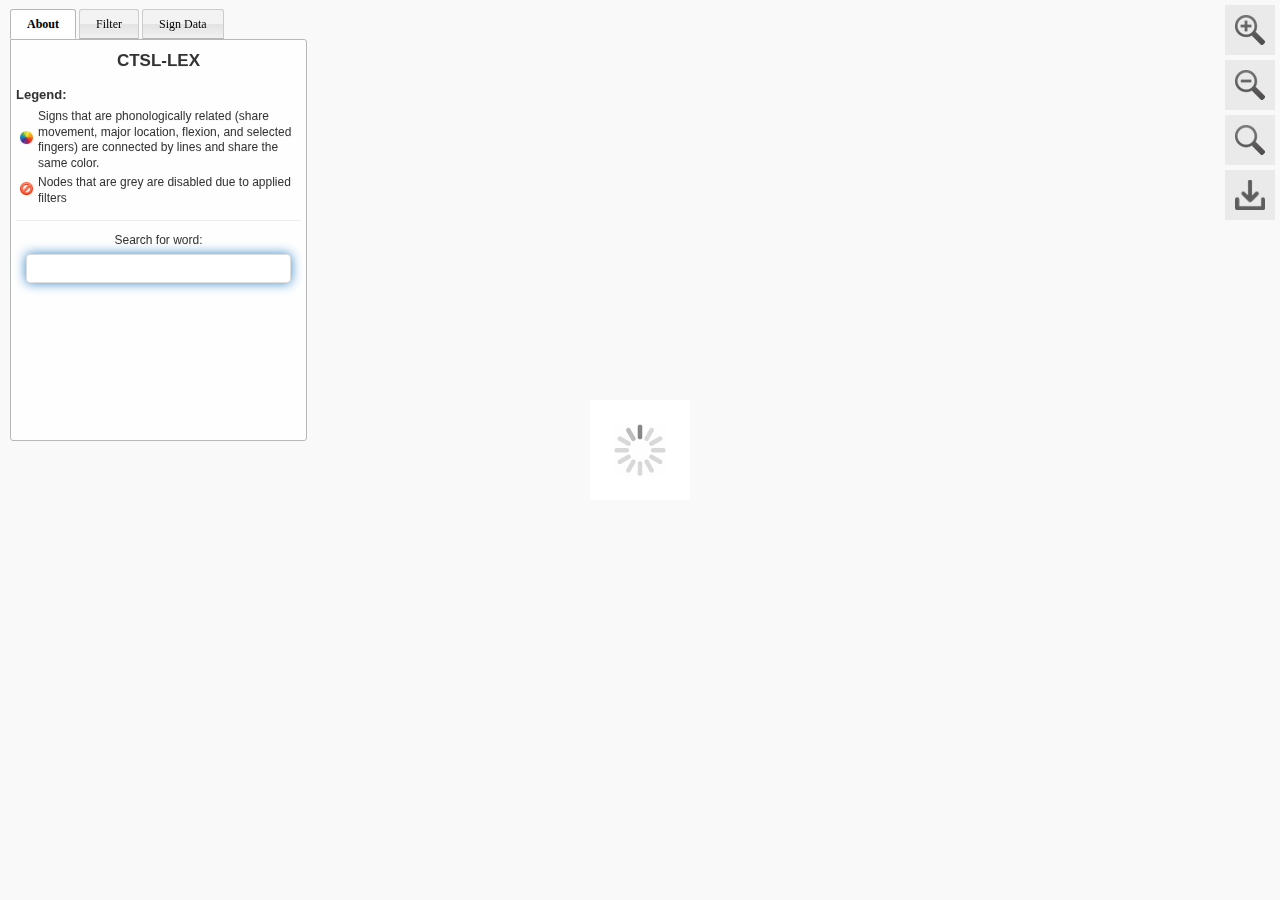
==== visualization/index.html @ b753e0d6 "restructured folder" ====
<!DOCTYPE html>
<html lang="en">
<head>
    <meta charset="UTF-8">
    <title>CTSL-LEX</title>
    <link rel="stylesheet" href="../css/style.css">
    <link rel="stylesheet" href="../css/jquery-mobile.min.css">
    <link rel="stylesheet" href="../css/jBox.css">

    <link href="../css/bootleg-buttons.css" rel="stylesheet" type="text/css" />
    <link href="../css/tabcontent.css" rel="stylesheet" type="text/css" />
    <script src="../js/lib/jquery.min.js"></script>
    <script>
        // used to bypass mobile security issue in Chrome
        $(document).bind('mobileinit',function(){
            $.mobile.changePage.defaults.changeHash = false;
            $.mobile.hashListeningEnabled = false;
            $.mobile.pushStateEnabled = false;
        });
    </script>
    <script src="../js/lib/jquery-mobile.min.js"></script>
    <script src="../js/lib/jquery-ui.min.js"></script>

    <script src="../js/lib/jBox.min.js"></script>
    <script src="../js/lib/sigma.min.js"></script>
    <script src="../js/lib/tabcontent.js" type="text/javascript"></script>
    <script src="../js/lib/plugins/sigma.parsers.json.min.js"></script>
    <script src="../js/lib/plugins/sigma.plugins.animate.min.js"></script>
    <script src="../js/filter_data.js" type="text/javascript"></script>
    <script src="../js/filter.js" type="text/javascript"></script>
</head>
<body>
    <img id='loading_gif' src='../css/images/loading_spinner.gif' />

    <!-- container used to run sigma and filtering -->
    <div id='sigma-container'>
    </div>

    <!-- main tabs holding about / filtering / word data -->
    <div class="main-container">
        <ul class="tabs">
            <li class='selected'><a href="#about-container">About</a></li>
            <li><a href="#filter-container">Filter</a></li>
            <li id='data-tab'><a href="#data-container">Sign Data</a></li>
        </ul>
        <div class="tabcontents">
            <div id="about-container">
                <h2>CTSL-LEX</h2>

                <h3>Legend:</h3>
                <table>
                    <tr>
                        <td><img src='../css/images/color_wheel.png' width='15px'></td>
                        <td>Signs that are phonologically related (share movement, major location, flexion, and selected fingers) are connected by lines and share the same color.</td>
                    </tr>
                    <tr>
                        <td><img src='../css/images/disable.png' width='15px'></td>
                        <td>Nodes that are grey are disabled due to applied filters</td>
                    </tr>
                </table>

                <div class="ui-widget" id='search-widget'>
                    <form onsubmit="$('#search-input').blur().focus();return false;" class="pure-form" style="border-top: 1px solid #eee;margin:10px 0 0 0;padding:10px;text-align:center">
                        <p>Search for word:</p>
                        <input id="search-input" autofocus type="text" name="q" style="width:100%;max-width:600px;outline:0">
                    </form>
                    <p id='no_results'>No Sign Matched Your Query</p>
                </div>
            </div>
            <div id='filter-container'>
                <p style='text-align: center;'><a id='about-filters' href='#'>About Filters</a> | <a href='#' onclick='removeFilters()'>Remove Filters</a></p>

                <p id='active_nodes_p'>Active Nodes: <span>100</span></p>
                <p id='active_filters_btn' class='active_filters' onclick='showActiveFilters();'><img class='active_filters' src='../css/images/arrow.png' id='active_filters_arrow' />Active Filters</p>
                <ul id='active_filters_list'>
                </ul>

                <div class='filter-box' data-role="collapsible" data-mini="true">
                    <h4>Frequency Properties</h4>
                    <ul data-role="listview">
                        <li>ASL Sign Frequency (M) <span class='constrain-btn continuous' data-jbox-title="ASL Sign Frequency (M)" onclick='confirm();'>Constrain</span></li>
                        <li>ASL Sign Frequency (Z) <span class='constrain-btn continuous' data-jbox-title="ASL Sign Frequency (Z)" onclick='confirm();'>Constrain</span></li>
                    </ul>
                </div>
                <div class='filter-box' data-role="collapsible" data-mini="true">
                    <h4>Phonological Properties</h4>
                    <ul data-role="listview">
                        <li>CTSL Selected Fingers <span class='constrain-btn categorical' data-jbox-title="CTSL Selected Fingers" onclick='confirm();'>Constrain</span></li>
                        <li>CTSL Flexion <span class='constrain-btn categorical' data-jbox-title="CTSL Flexion" onclick='confirm();'>Constrain</span></li>
                        <li>CTSL Path Movement <span class='constrain-btn categorical' data-jbox-title="CTSL Path Movement" onclick='confirm();'>Constrain</span></li>
                        <li>CTSL Major Location <span class='constrain-btn categorical' data-jbox-title="CTSL Major Location" onclick='confirm();'>Constrain</span></li>
                        <li>ASL Selected Fingers <span class='constrain-btn categorical' data-jbox-title="ASL Selected Fingers" onclick='confirm();'>Constrain</span></li>
                        <li>ASL Flexion <span class='constrain-btn categorical' data-jbox-title="ASL Flexion" onclick='confirm();'>Constrain</span></li>
                        <li>ASL Movement <span class='constrain-btn categorical' data-jbox-title="ASL Movement" onclick='confirm();'>Constrain</span></li>
                        <li>ASL Major Location <span class='constrain-btn categorical' data-jbox-title="ASL Major Location" onclick='confirm();'>Constrain</span></li>
                        <li>ASL Minor Location <span class='constrain-btn categorical' data-jbox-title="ASL Minor Location" onclick='confirm();'>Constrain</span></li>
                        <li>ASL Sign Type <span class='constrain-btn categorical' data-jbox-title="ASL Sign Type" onclick='confirm();'>Constrain</span></li>
                    </ul>
                </div>
                <div class='filter-box' data-role="collapsible" data-mini="true">
                    <h4>Iconicity Properties</h4>
                    <ul data-role="listview">
                        <li>CTSL Turkish Iconicity (M) <span class='constrain-btn continuous' data-jbox-title="CTSL Turkish Iconicity (M)" onclick='confirm();'>Constrain</span></li>
                        <li>CTSL Turkish Iconicity (Z) <span class='constrain-btn continuous' data-jbox-title="CTSL Turkish Iconicity (Z)" onclick='confirm();'>Constrain</span></li>
                        <li>CTSL American Iconicity (M) <span class='constrain-btn continuous' data-jbox-title="CTSL American Iconicity (M)" onclick='confirm();'>Constrain</span></li>
                        <li>CTSL American Iconicity (Z) <span class='constrain-btn continuous' data-jbox-title="CTSL American Iconicity (Z)" onclick='confirm();'>Constrain</span></li>
                        <li>ASL Iconicity (M) <span class='constrain-btn continuous' data-jbox-title="ASL Iconicity (M)" onclick='confirm();'>Constrain</span></li>
                        <li>ASL Iconicity (Z) <span class='constrain-btn continuous' data-jbox-title="ASL Iconicity (Z)" onclick='confirm();'>Constrain</span></li>
                    </ul>
                </div>
                <div class='filter-box' data-role="collapsible" data-mini="true">
                    <h4>Lexical Properties</h4>
                    <ul data-role="listview">
                        <li>ASL Lexical Class <span class='constrain-btn categorical' data-jbox-title="ASL Lexical Class" onclick='confirm();'>Constrain</span></li>
                        <li>ASL Compound <span class='constrain-btn boolean' data-jbox-title="ASL Compound" onclick='confirm();'>Constrain</span></li>
                        <li>ASL Initialized <span class='constrain-btn boolean' data-jbox-title="ASL Initialized" onclick='confirm();'>Constrain</span></li>
                        <li>ASL Fingerspelled Loan Sign <span class='constrain-btn boolean' data-jbox-title="ASL Fingerspelled Loan Sign" onclick='confirm();'>Constrain</span></li>
                    </ul>
                </div>
                <div class='filter-box' data-role="collapsible" data-mini="true">
                    <h4>Neighborhood Density</h4>
                    <ul data-role="listview">
                        <li>CTSL Parameter-Based Neighborhood Density <span class='constrain-btn continuous' data-jbox-title="CTSL Parameter Based Neighborhood Density" onclick='confirm();'>Constrain</span></li>
                        <li>ASL Parameter-Based Neighborhood Density <span class='constrain-btn continuous' data-jbox-title="ASL Parameter Based Neighborhood Density" onclick='confirm();'>Constrain</span></li>
                    </ul>
                </div>
            </div>
            <div id="data-container">
                <p>Click on a node to see data on it.</p>
                <p id="about-data" style='display: none;'><a href="#">About Sign Data</a></p>
            </div>
        </div>
    </div>

    <!-- container holding zoom buttons -->
    <div class='zoom-container'>
        <div class='zoom-btn zoom-in'>
            <img src='../css/images/zoom_in.png' />
        </div>
        <div class="zoom-btn zoom-out">
            <img src='../css/images/zoom_out.png' />
        </div>
        <div class="zoom-btn zoom-reset">
            <img src='../css/images/zoom_reset.png' />
        </div>
        <div class="zoom-btn download" id='download-popup'>
            <img src='../css/images/download2.png' />
        </div>
    </div>

    <!-- HTML for popup(s) used for constraints (used by jBox) -->
    <div style="display: none" id="jBox-slider-grab">
        <p>Minimum: <span id='slider-min'>-</span>&emsp;&emsp;&emsp;&emsp;&emsp;&emsp; Maximum: <span id='slider-max'>-</span></p>
       <input name="text-basic" id="constraint-A" placeholder="Lower Constraint" value="" type="text">
       <input name="text-basic" id="constraint-B" placeholder="Upper Constraint" value="" type="text">
    </div>

    <div style="display: none" id="jBox-toggle-grab">
        <div class="btn-group" data-toggle="buttons-checkbox">

        </div>
    </div>

    <div style="display: none" id="jBox-radio-grab">
        <form>
            <label id='true_radio'>
                <input type="radio" name="radio-choice-0" id="radio-choice-0a">
                True</label>
            <label id='false_radio' for="radio-choice-0b">False</label>
            <input type="radio" name="radio-choice-0" id="radio-choice-0b" class="custom">
        </form>
    </div>

    <div style="display: none" id="jBox-download-grab">
        <p>Please select the data you would like included in your download and the signs to be included (all signs or those remaining after filters). Download button below.</p>
        <p><span style='color: red'>Download works best on Google Chrome. Other browsers are not supported.</span></p>

        <p><span id='select-btn'>Select All</span> | <span id='unselect-btn'>Unselect All</span></p>

        <form id='checkbox_container'>

        </form>

        <br />

        <iframe name='formResponseEmpty' style='display: none;'></iframe>

        <form id='google_form' action="https://docs.google.com/forms/d/1D1hAmZYiR1XPq_cAodiFT-zvfvEBFUE3FzF9JgtVo6w/formResponse" method="post" target="formResponseEmpty">
            <div>
                <input placeholder='Name' dir="auto" id="entry_1648166315" name="entry.1648166315"title="" type="text" value="">
            </div>

            <div>
                <input placeholder='Affiliation' dir="auto" id="entry_1482297859" name="entry.1482297859" title="" type="text" value="">
            </div>

            <div>
                <input placeholder='E-mail Address' dir="auto" id="entry_333829021" name="entry.333829021" title="" type="text" value="">
            </div>

            <input style='display: none;' id="ss-submit" name="submit" type="submit" value="Submit">

            <label id='google_form_error' style='display: none; color: red;'>Please fully include the above information in order to download data.</label> 
        </form>

        <br />

        <a id='download_link' href='#' onclick="downloadFile()" class="ui-btn ui-corner-all">Download</a>

        <p style='display: none;'><a id='download_link2' download='CTSLLEX_data.csv' href='data:application/octet-stream,field1%2Cfield2%2Ctest3%0Afoo%2Cbar%2Cgoo%0A'>Download</a></p>
    </div>

    <!-- HTML for popup(s) used for constraints (used by jBox) -->
    <div style="display: none" id="jBox-about-grab">
       <p>The content on this website is available under a CC-By-NC license, meaning you can reuse and remix this content with attribution for non-commercial purposes. If you would like to cite it, please use the following: Caselli, N., Sevcikova, Z., Cohen-Goldberg, A., Emmorey, K.  (in prep). CTSL-Lex: A Lexical Database for CTSL.</p>

        <br />
        <p>This work is licensed under a <a rel="license" href="http://creativecommons.org/licenses/by-nc/4.0/">Creative Commons Attribution-NonCommercial 4.0 International License</a>.</p>

        <br />
        <p style='text-align: center'><a rel="license" href="http://creativecommons.org/licenses/by-nc/4.0/"><img alt="Creative Commons License" style="border-width:0" src="https://i.creativecommons.org/l/by-nc/4.0/88x31.png" /></a></p>
    </div>

    <div style="display: none" id="jBox-about-filter-grab">
       <p>You can apply different filters in CTSL-LEX to limit the results of the visualization web. By applying different constraints, certain nodes will be greyed out if they do not match the criteria. Filter can be applied based upon the following properties: </p>

       <h4>Frequency Properties</h4>
       <table class='about-filter-table'>
            <tr>
                <td>ASL Sign Frequency (M)</td>
                <td>Mean subjective frequency rating for all participants (1 = very infrequent, 7 = very frequent)</td>
            </tr>
            <tr>
                <td>Sign Frequency (Z)</td>
                <td>Standardized subjective frequency rating (z) (as rated by both native and non-native signers)</td>
            </tr>
        </table>

       <h4>Phonological Properties</h4>
       <table class='about-filter-table'>
            <tr>
                <td>Sign Type</td>
                <td>Symmetry of the hands according to Battison's sign types</td>
            </tr>
            <tr>
                <td>Selected Fingers</td>
                <td>Fingers that are moving or foregrounded in the first morpheme of the sign; Thumb is ignored unless it is the only selected finger in the sign</td>
            </tr>
            <tr>
                <td>Flexion</td>
                <td>Aperture of the selected fingers of the dominant hand at sign onset</td>
            </tr>
            <tr>
                <td>Major Location</td>
                <td>General location of the dominant hand at sign onset</td>
            </tr>
            <tr>
                <td>Minor Location</td>
                <td>Specific location of the dominant hand at sign onset</td>
            </tr>
            <tr>
                <td>Movement</td>
                <td>Path movement of the first morpheme in the sign</td>
            </tr>
        </table>

       <h4>Iconicity Properties</h4>
       <table class='about-filter-table'>
            <tr>
                <td>CTSL American Iconicity (M)</td>
                <td>Mean iconicity rating of CTSL sign (as rated by American hearing non-signers)</td>
            </tr>
            <tr>
                <td>CTSL American Iconicity (Z)</td>
                <td>Standardized iconicity rating (z) of CTSL sign (as rated by American hearing non-signers)</td>
            </tr>
            <tr>
                <td>CTSL Turkish Iconicity (M)</td>
                <td>Mean iconicity rating of CTSL sign (as rated by Turkish hearing non-signers)</td>
            </tr>
            <tr>
                <td>CTSL Turkish Iconicity (Z)</td>
                <td>Standardized iconicity rating (z) of CTSL sign (as rated by Turkish hearing non-signers)</td>
            </tr>
            <tr>
                <td>ASL Iconicity (M)</td>
                <td>Mean iconicity rating of ASL sign (as rated by American hearing non-signers)</td>
            </tr>
            <tr>
                <td>ASL Iconicity (Z)</td>
                <td>Standardized iconicity rating (z) of ASL sign (as rated by American hearing non-signers)</td>
            </tr>
        </table>

       <h4>Lexical Properties</h4>
       <table class='about-filter-table'>
            <tr>
                <td>Lexical Class</td>
                <td>The sign's lexical class (Adjective, Adverb, Name, Noun, Number, Verb, and Minor: Preposition, Pronoun, Conjunction)</td>
            </tr>
            <tr>
                <td>Compound</td>
                <td>"1" indicates that the sign is a compound. Compounds are signs that include more than one free morpheme, and morpheme boundaries are often indicated by a change in selected fingers or major location.</td>
            </tr>
            <tr>
                <td>Initialized</td>
                <td>"1" indicates that the handshape of the sign is the first letter of the English translation</td>
            </tr>
            <tr>
                <td>Fingerspelled Loan Sign</td>
                <td>"1" indicates that the sign includes more than one letter of the manual alphabet</td>
            </tr>
        </table>

       <h4>Neighborhood Properties</h4>
       <table class='about-filter-table'>
            <tr>
                <td>CTSL Parameter-Based Neighborhood Density</td>
                <td>Number of CTSL signs in CTSL-LEX that share all four of four phonological properties (movement, flexion, selected fingers, major location) with the sign</td>
            </tr>
            <tr>
                <td>ASL Parameter-Based Neighborhood Density</td>
                <td>Number of ASL signs in ASL-LEX that share all four of four phonological properties (movement, flexion, selected fingers, major location) with the sign</td>
            </tr>
        </table>
    </div>

    <div style="display: none" id="jBox-about-data-grab">
        <br />
        <table class='about-filter-table'>
            <tr>
                <td>EntryID</td>
                <td>An English word that uniquely identifies each entry in the data set</td>
            </tr>
            <tr>
                <td>LemmaID</td>
                <td>An English word that uniquely identifies each lemma collapsing across phonological and inflectional variants</td>
            </tr>
        </table>

        <h4>Sign Frequency</h4>
        <table class='about-filter-table'>
            <tr>
                <td>Sign Frequency (M)</td>
                <td>Mean subjective frequency rating for all participants (1 = very infrequent, 7 = very frequent)</td>
            </tr>
            <tr>
                <td>Sign Frequency (SD)</td>
                <td>Subjective frequency rating standard deviation (as rated by both native and non-native signers)</td>
            </tr>
            <tr>
                <td>Sign Frequency (Z)</td>
                <td>Standardized subjective frequency rating (z) (as rated by both native and non-native signers)</td>
            </tr>
            <tr>
                <td>Sign Frequency (N)</td>
                <td>Number of participants on which average frequency rating is based  (both native and non-native signers)</td>
            </tr>
            <tr>
                <td>Sign Frequency (M, Native)</td>
                <td>Mean subjective frequency rating (as rated by native ASL signers only)</td>
            </tr>
            <tr>
                <td>Sign Frequency (SD, Native)</td>
                <td>Subjective frequency rating standard deviation (as rated by native ASL signers only)</td>
            </tr>
            <tr>
                <td>Sign Frequency (Z, Native)</td>
                <td>Standardized subjective frequency rating (z) (as rated by native ASL signers only)</td>
            </tr>
            <tr>
                <td>Sign Frequency (N, Native)</td>
                <td>Number of participants on which average frequency rating is based (native ASL signers only)</td>
            </tr>
        </table>

        <h4>Iconicity</h4>
        <table class='about-filter-table'>
            <tr>
                <td>Iconicity (M)</td>
                <td>Mean iconicity rating (1 = not iconic at all; 7 = very iconic)</td>
            </tr>
            <tr>
                <td>Iconicity (SD)</td>
                <td>Iconicity rating standard deviation  (as rated by hearing non-signers)</td>
            </tr>
            <tr>
                <td>Iconicity (Z)</td>
                <td>Standardized iconicity rating (z)  (as rated by hearing non-signers)</td>
            </tr>
            <tr>
                <td>Iconicity (N)</td>
                <td>Number of participants on which mean iconicity rating is based (hearing non-signers)</td>
            </tr>
        </table>

        <h4>Lexical Properties</h4>
        <table class='about-filter-table'>
            <tr>
                <td>Lexical Class</td>
                <td>The sign's lexical class (Adjective, Adverb, Name, Noun, Number, Verb, and Minor: Preposition, Pronoun, Conjunction)</td>
            </tr>
            <tr>
                <td>Compound</td>
                <td>"1" indicates that the sign is a compound. Compounds are signs that include more than one free morpheme, and morpheme boundaries are often indicated by a change in selected fingers or major location. </td>
            </tr>
            <tr>
                <td>Initialized</td>
                <td>"1" indicates that the handshape of the sign is the first letter of the English translation</td>
            </tr>
            <tr>
                <td>Fingerspelled Loan Sign</td>
                <td>"1" indicates that the sign includes more than one letter of the manual alphabet</td>
            </tr>
        </table>

        <h4>Phonological Properties</h4>
        <table class='about-filter-table'>
            <tr>
                <td>Sign Type</td>
                <td>Symmetry of the hands according to Battison's sign types</td>
            </tr>
            <tr>
                <td>Selected Fingers</td>
                <td>Fingers that are moving or foregrounded in the first morpheme of the sign; Thumb is ignored unless it is the only selected finger in the sign</td>
            </tr>
            <tr>
                <td>Flexion</td>
                <td>Aperture of the selected fingers of the dominant hand at sign onset</td>
            </tr>
            <tr>
                <td>Major Location</td>
                <td>General location of the dominant hand at sign onset</td>
            </tr>
            <tr>
                <td>Minor Location</td>
                <td>Specific location of the dominant hand at sign onset</td>
            </tr>
            <tr>
                <td>Movement</td>
                <td>Path movement of the first morpheme in the sign</td>
            </tr>
        </table>

        <h4>Sub-Lexical Frequency Properties</h4>
        <table class='about-filter-table'>
            <tr>
                <td>Sign Type Frequency</td>
                <td>The count of other signs in which the sign type occurs</td>
            </tr>
            <tr>
                <td>Major Location Frequency</td>
                <td>The count of other signs in which the major location occurs</td>
            </tr>
            <tr>
                <td>Selected Finger Frequency</td>
                <td>The count of other signs in which the selected fingers occurs</td>
            </tr>
            <tr>
                <td>Flexion Frequency</td>
                <td>The count of other signs in which the flexion occurs</td>
            </tr>
            <tr>
                <td>Movement Frequency</td>
                <td>The count of other signs in which the movement occurs</td>
            </tr>
            <tr>
                <td>Handshape Frequency</td>
                <td>The count of other signs in which the combination of flexion and selected fingers occurs</td>
            </tr>
        </table>

        <h4>Neighborhood Properties</h4>
        <table class='about-filter-table'>
            <tr>
                <td>Minimal Neighborhood Density</td>
                <td>Number of signs that share one or more of five coded phonological properties (movement, flexion, selected fingers, major location, and sign type) with the sign</td>
            </tr>
            <tr>
                <td>Parameter-Based Neighborhood Density</td>
                <td>Number of signs that share all four of four phonological properties (movement, flexion, selected fingers, major location) with the sign</td>
            </tr>
            <tr>
                <td>Maximal Neighborhood Density</td>
                <td>Number of signs that share four or more of five coded phonological properties (movement, flexion, selected fingers, major location, and sign type)  with the sign</td>
            </tr>
        </table>

        <h4>Alternative English Translations</h4>
        <table class='about-filter-table'>
            <tr>
                <td>Alternative Glosses</td>
                <td>A list of alternative glosses provided by native and non-native signers, and the percent agreement with the gloss among both native and non-native signers </td>
            </tr>
            <tr>
                <td>Percent Unknown</td>
                <td>Percentage of participants who did not know the sign (out of both native and non-native signers)</td>
            </tr>
            <tr>
                <td>Percent Unknown (Native)</td>
                <td>Percentage of participants who did not know the sign (out of native ASL signers only)</td>
            </tr>
            <tr>
                <td>Gloss Confirmation</td>
                <td>"1" indicates that English translations of ASL sign are available - see Alternative Glosses Appendix for items marked as "1"</td>
            </tr>
            <tr>
                <td>Percent Gloss Agreement</td>
                <td>Percent agreement with the dominant gloss among both native and non-native signers</td>
            </tr>
            <tr>
                <td>Percent Gloss Agreement (Native)</td>
                <td>Percent agreement with the dominant gloss among native ASL signers only</td>
            </tr>
        </table>

        <h4>Video Information</h4>
        <table class='about-filter-table'>
            <tr>
                <td>Sign Onset (ms)</td>
                <td>The sign onset (milliseconds)</td>
            </tr>
            <tr>
                <td>Sign Offset (ms)</td>
                <td>The sign offset (milliseconds)</td>
            </tr>
            <tr>
                <td>Sign Length (ms)</td>
                <td>Duration of sign (milliseconds)</td>
            </tr>
            <tr>
                <td>Clip Length (ms)</td>
                <td>Duration of clip (milliseconds)</td>
            </tr>
        </table>
    </div>

    <!-- Google Analytics Script -->
    <script>
      (function(i,s,o,g,r,a,m){i['GoogleAnalyticsObject']=r;i[r]=i[r]||function(){
      (i[r].q=i[r].q||[]).push(arguments)},i[r].l=1*new Date();a=s.createElement(o),
      m=s.getElementsByTagName(o)[0];a.async=1;a.src=g;m.parentNode.insertBefore(a,m)
      })(window,document,'script','http://www.google-analytics.com/analytics.js','ga');

      ga('create', 'UA-54747354-2', 'auto');
      ga('send', 'pageview');

    </script>
</body>
</html>
---- css/style.css ----
.main-container {
    position: absolute;
    top: 10px;
    left: 10px;
    height: 400px;
    font-family: sans-serif;
}

#loading_gif {
    width: 100px;
    display: block;
    margin-left: auto;
    margin-right: auto;
    position: absolute;
    left: 50%;
    top: 50%;
    transform: translate(-50%, -50%);
}

div.tabcontents {
    width: 295px;
    height: 400px;
    padding: 0;
}

#about-container {
    height: 390px;
    overflow: auto;
    padding: 5px;
    font-size: 12px;
}

#about-container h2 {
    font-size: 17px;
    margin: 5px 0 2px 0;
    text-align: center;
}

#about-container h3 {
    font-size: 13px;
    margin: 15px 0 2px 0;
}

#about-container p {
    margin: 2px 0 0 0;
    text-align: center;
}

#about-container a {
    font-weight: 100;
}

#about-container td {
    border: 0;
}

.ui-autocomplete {
    position: absolute;
    list-style: none;
    padding: 10px 0 0 0;
    width: 248px;
    height: 110px;
    overflow: auto;
    font-size: 12px;
}

li.ui-menu-item:hover {
    color: #3F83C7;
    cursor: pointer;
}

#no_results {
    color: red;
    display: none;
}

#filter-container {
    width: 100%;
    height: 400px;
    margin-left: 10px;
    font-size: 12px;
    overflow: auto;
}

#data-container {
    height: 390px;
    overflow: auto;
    padding: 5px;
    font-size: 12px;
}

#data-container p {
    margin: 2px 0 0 0;
}

#about-data {
    padding-top: 5px;
    padding-bottom: 10px;
    text-align: center;
}

.filter-box {
    width: 93%;
}

.jBox-content {
    padding: 0;
}

#jBox-slider-grab {
    margin-top: -45px;
    margin-bottom: -45px;
    padding: 0;
    overflow: hidden;
/*    height: 200px;*/
}

#jBox-toggle-grab {
    margin-top: -45px;
    margin-bottom: -40px;
    padding: 0;
    overflow: hidden;
}

#jBox-radio-grab {
    margin-top: -45px;
    margin-bottom: -45px;
    padding: 0;
    overflow: hidden;
}

#jBox-download-grab form label {
    font-size: 13px;
}

#download_link {
    background-color: #48b8dc;
    color: white;
}

#google_form input {
    font-size: 14px;
    padding: 5px 0 5px 8px;
}

.ui-checkbox .btn, .ui-btn {
    background-color: white;
}

#jBox-about-grab {
    padding: 0;
    overflow: auto;
}

#jBox-about-grab p {
    margin: 0;
}

.constrain-btn {
    color: #48b8dc;
    cursor: pointer;
    float: right;
}

.constrain-btn:hover {
    text-decoration: underline;
}

#sigma-container {
    margin: auto;
    width: 100vw;
    height: 100vh;
    top: 0;
    position: absolute;
}

.zoom-container {
    position: absolute;
    top: 0;
    right: 0;
}

.zoom-btn {
    margin: 5px;
    width: 50px;
    height: 50px;
    background-color: rgba(218, 218, 218, 0.6);
    opacity: 0.8;
    cursor: pointer;
}

.zoom-btn img {
    width: 30px;
    height: 30px;
    margin: 10px;
}

.about-filter-table {
    margin-top: -20px;
}

.about-filter-table td:nth-of-type(1) {
    color: #4186C9;
    width: 30%;
}

#select-btn, #unselect-btn {
    color: #48b8dc;
    cursor: pointer;
}

#active_filters_arrow, #active_nodes_p img {
    width: 10px;
    margin-right: 6px;
    -ms-transform: rotate(-90deg); /* IE 9 */
    -webkit-transform: rotate(-90deg); /* Chrome, Safari, Opera */
    transform: rotate(-90deg);
}

#active_filters_btn, #active_nodes_p {
    margin-bottom: 0;
    margin-top: 5px;
}

#active_filters_btn {
    cursor: pointer;
}

#active_filters_list {
    margin-top: 0;
    display: none;
}
---- css/jBox.css ----
/* Global */

.jBox-wrapper {
	text-align: left;
}

.jBox-wrapper,
.jBox-wrapper * {
	-webkit-box-sizing: border-box;
	box-sizing: border-box;
	-webkit-font-smoothing: antialiased;
	-moz-osx-font-smoothing: grayscale;
}

.jBox-title,
.jBox-content,
.jBox-container {
	position: relative;
	word-break: break-word;
}

.jBox-container {
	background: #fff;
}

.jBox-content {
	padding: 8px 10px;
	overflow: auto;
	-webkit-transition: opacity .15s;
	transition: opacity .15s;
}

/* jBox Tooltip */

.jBox-Tooltip .jBox-container,
.jBox-Mouse .jBox-container {
	border-radius: 3px;
	box-shadow: 0 0 5px rgba(0, 0, 0, .3);
}

.jBox-Tooltip .jBox-title,
.jBox-Mouse .jBox-title {
	padding: 8px 10px 0;
	font-weight: bold;
}

.jBox-hasTitle.jBox-Tooltip .jBox-content,
.jBox-hasTitle.jBox-Mouse .jBox-content {
	padding-top: 5px;
}

/* Pointer */

.jBox-pointer {
	position: absolute;
	overflow: hidden;
}

.jBox-pointer-top { top: 0; }
.jBox-pointer-bottom { bottom: 0; }
.jBox-pointer-left { left: 0; }
.jBox-pointer-right { right: 0; }

.jBox-pointer-top,
.jBox-pointer-bottom {
	width: 30px;
	height: 12px;
}

.jBox-pointer-left,
.jBox-pointer-right {
	width: 12px;
	height: 30px;
}

.jBox-pointer:after {
	content: '';
	width: 20px;
	height: 20px;
	position: absolute;
	background: #fff;
	-webkit-transform: rotate(45deg);
	transform: rotate(45deg);
}

.jBox-pointer-top:after {
	left: 5px;
	top: 6px;
	box-shadow: -1px -1px 4px rgba(0, 0, 0, .2);
}

.jBox-pointer-right:after {
	top: 5px;
	right: 6px;
	box-shadow: 1px -1px 4px rgba(0, 0, 0, .2);
}

.jBox-pointer-bottom:after {
	left: 5px;
	bottom: 6px;
	box-shadow: 1px 1px 4px rgba(0, 0, 0, .2);
}

.jBox-pointer-left:after {
	top: 5px;
	left: 6px;
	box-shadow: -1px 1px 4px rgba(0, 0, 0, .2);
}

/* jBox Modal & jBox Confirm */

.jBox-Modal .jBox-container,
.jBox-Confirm .jBox-container {
	border-radius: 3px;
	box-shadow: 0 3px 15px rgba(0, 0, 0, .4), 0 0 5px rgba(0, 0, 0, .4);
}

.jBox-Modal .jBox-title,
.jBox-Confirm .jBox-title {
	border-radius: 3px 3px 0 0;
	padding: 10px 15px;
	background: #f4f5f6;
	border-bottom: 1px solid #ddd;
	text-shadow: 0 1px 0 #fff;
}

.jBox-Modal.jBox-closeButton-title .jBox-title,
.jBox-Confirm.jBox-closeButton-title .jBox-title {
	padding-right: 55px;
}

.jBox-Modal.jBox-closeButton-box:before,
.jBox-Confirm.jBox-closeButton-box:before {
	box-shadow: 0 3px 15px rgba(0, 0, 0, .4), 0 0 5px rgba(0, 0, 0, .4);
}

/* jBox Modal */

.jBox-Modal .jBox-content {
	padding: 12px 15px;
}

/* jBox Confirm */

.jBox-Confirm .jBox-content {
	text-align: center;
	padding: 45px 35px;
}

.jBox-Confirm-footer {
	border-top: 1px solid #e2e2e2;
	background: #fafafa;
	border-radius: 0 0 3px 3px;
	text-align: center;
	padding: 10px 0;
}

.jBox-Confirm-button {
	display: inline-block;
	cursor: pointer;
	font-size: 15px;
	line-height: 30px;
	height: 30px;
	border-radius: 3px;
	padding: 0 20px;
	-webkit-transition: color .2s, background-color .2s;
	transition: color .2s, background-color .2s;	
}

.jBox-Confirm-button-cancel {
	text-shadow: 0 1px 1px rgba(255, 255, 255, .6);
	background: #ddd;
	color: #999;
	margin-right: 25px;
}

.jBox-Confirm-button-cancel:hover {
	background: #ccc;
	color: #666;
}

.jBox-Confirm-button-submit {
	text-shadow: 0 -1px 1px rgba(0, 0, 0, .2);
	background: #5fc04c;
	color: #fff;
}

.jBox-Confirm-button-submit:hover {
	background: #53a642;
}

.jBox-Confirm-button-cancel:active,
.jBox-Confirm-button-submit:active {
	box-shadow: inset 0 1px 3px rgba(0, 0, 0, .26);
}

/* jBox Notice */

.jBox-Notice {
	-webkit-transition: margin .2s;
	transition: margin .2s;
}

.jBox-Notice .jBox-container {
	border-radius: 3px;
	box-shadow: 0 0 3px rgba(0, 0, 0, .2);
	color: #fff;
	text-shadow: 0 -1px 0 #000;
	background: #333;
	background-image: linear-gradient(to bottom, #444, #222);
}

.jBox-Notice .jBox-content {
	border-radius: 3px;
	padding: 12px 20px;
}

.jBox-Notice .jBox-title {
	padding: 8px 20px 0;
	font-weight: bold;
}

.jBox-hasTitle.jBox-Notice .jBox-content {
	padding-top: 5px;
}

.jBox-Notice-color .jBox-container {
	text-shadow: 0 -1px 0 rgba(0, 0, 0, .3);
}

.jBox-Notice-gray .jBox-container {
	color: #666;
	text-shadow: 0 1px 0 #fff;
	background: #f4f4f4;
	background-image: linear-gradient(to bottom, #fafafa, #f0f0f0);
}

.jBox-Notice-red .jBox-container {
	background: #b02222;
	background-image: linear-gradient(to bottom, #ee2222, #b02222);
}

.jBox-Notice-green .jBox-container {
	background: #70a800;
	background-image: linear-gradient(to bottom, #95cc2a, #70a800);
}

.jBox-Notice-blue .jBox-container {
	background: #2b91d9;
	background-image: linear-gradient(to bottom, #5abaff, #2b91d9);
}

.jBox-Notice-yellow .jBox-container {
	color: #744700;
	text-shadow: 0 1px 0 rgba(255, 255, 255, .6);
	background: #ffb11f;
	background-image: linear-gradient(to bottom, #ffd665, #ffb11f);
}

/* jBox Image */

.jBox-Image {
	background: #fff;
	padding: 8px 8px 45px;
	border-radius: 5px;
}

.jBox-Image .jBox-content {
	padding: 0;
	width: 100%;
	height: 100%;
}

.jBox-image-container {
	border-radius: 5px;
	background: #fff center center no-repeat;
	position: absolute;
	width: 100%;
	height: 100%;
	opacity: 0;
}

.jBox-image-label {
	box-sizing: border-box;
	position: absolute;
	background: #fff;
	top: 100%;
	left: 0;
	width: 100%;
	color: #333;
	margin-top: -35px;
	padding: 0 90px 5px 10px;
	border-radius: 0 0 5px 5px;
	-webkit-transition: opacity .3s;
	transition: opacity .3s;
	opacity: 0;
}

.jBox-image-label.active {
	opacity: 1;
}

.jBox-image-pointer-next,
.jBox-image-pointer-prev {
	position: absolute;
	bottom: 0px;
	width: 22px;
	height: 45px;
	background: no-repeat center center url([data-uri]);
	background-size: 11px auto;
	cursor: pointer;
	opacity: .6;
	-webkit-touch-callout: none;
	-webkit-user-select: none;
	-moz-user-select: none;
	-ms-user-select: none;
	user-select: none;
	-webkit-transition: opacity .2s;
	transition: opacity .2s;
}

.jBox-image-pointer-next:hover,
.jBox-image-pointer-prev:hover {
	opacity: 1;
}

.jBox-image-pointer-next {
	right: 8px;
    -webkit-transform: scaleX(-1);
    transform: scaleX(-1);
}

.jBox-image-pointer-prev {
	right: 30px;
}

.jBox-image-open #jBox-overlay {
	background-color: rgba(0, 0, 0, .86);
}

.jBox-Image.jBox-loading .jBox-container:before {
	left: auto;
	top: auto;
	bottom: -33px;
	right: 55px;
	margin-top: -9px;
	margin-left: -9px;
}

/* Close button */

.jBox-closeButton {
	cursor: pointer;
	position: absolute;
}

.jBox-closeButton svg {
	position: absolute;
	top: 50%;
	right: 50%;
}

.jBox-closeButton path {
	-webkit-transition: fill .2s;
	transition: fill .2s;
}

.jBox-closeButton path {
	fill: #aaa;
}

.jBox-closeButton:hover path {
	fill: #888;
}

.jBox-closeButton:active path {
	fill: #666;
}

/* Close button in overlay */

#jBox-overlay .jBox-closeButton {
	top: 0;
	right: 0;
	width: 40px;
	height: 40px;
}

#jBox-overlay .jBox-closeButton svg {
	width: 20px;
	height: 20px;
	margin-top: -10px;
	margin-right: -10px;
}

#jBox-overlay .jBox-closeButton path {
	fill: #d2d4d6;
}

#jBox-overlay .jBox-closeButton:hover path {
	fill: #fff;
}

#jBox-overlay .jBox-closeButton:active path {
	fill: #b2b4b6;
}

/* Close button in title */

.jBox-closeButton-title .jBox-closeButton {
	top: 0;
	right: 0;
	bottom: 0;
	width: 40px;
}

.jBox-closeButton-title .jBox-closeButton svg {
	width: 12px;
	height: 12px;
	margin-top: -6px;
	margin-right: -6px;
}

/* Close button in box */

.jBox-closeButton-box .jBox-closeButton {
	top: -8px;
	right: -10px;
	width: 24px;
	height: 24px;
	background: #fff;
	border-radius: 50%;
}

.jBox-closeButton-box .jBox-closeButton svg {
	width: 10px;
	height: 10px;
	margin-top: -5px;
	margin-right: -5px;
}

.jBox-hasTitle.jBox-Modal.jBox-closeButton-box .jBox-closeButton {
	background: #f4f5f6;
}

.jBox-closeButton-box:before {
	content: '';
	position: absolute;
	top: -8px;
	right: -10px;
	width: 24px;
	height: 24px;
	border-radius: 50%;
	box-shadow: 0 0 5px rgba(0, 0, 0, .3);
}

.jBox-pointerPosition-top.jBox-closeButton-box:before {
	top: 4px;
}

.jBox-pointerPosition-right.jBox-closeButton-box:before {
	right: 2px;
}

/* Overlay */

#jBox-overlay {
	position: fixed;
	top: 0;
	left: 0;
	width: 100%;
	height: 100%;
	background: #000;
	background-color: rgba(0, 0, 0, .6);
}

/* Block scrolling */

body[class^="jBox-blockScroll-"],
body[class*=" jBox-blockScroll-"] {
	overflow: hidden;
}

/* Draggable */

.jBox-draggable {
	cursor: move;
}

/* Spinner */

@keyframes jBoxLoading {
	to {transform: rotate(360deg);}
}

@-webkit-keyframes jBoxLoading {
	to {-webkit-transform: rotate(360deg);}
}

.jBox-loading .jBox-content {
	min-height: 32px;
	min-width: 38px;
	opacity: 0;
}

.jBox-spinner {
    position: absolute;
    top: 50%;
    left: 50%;
    width: 20px;
    height: 20px;
    margin-top: -10px;
    margin-left: -10px;
}
 
.jBox-spinner:before {
    content: 'Loading…';
    display: block;
    width: 20px;
    height: 20px;
	text-align: center;
	-webkit-box-sizing: border-box;
	box-sizing: border-box;
}
 
.jBox-spinner:not(:required):before {
    content: '';
    border-radius: 50%;
    border: 2px solid rgba(0, 0, 0, .3);
    border-top-color: rgba(0, 0, 0, .6);
    animation: jBoxLoading .6s linear infinite;
    -webkit-animation: jBoxLoading .6s linear infinite;
}

/* IE8 fixes */

.jBox-IE8.jBox-Tooltip .jBox-container,
.jBox-IE8.jBox-Mouse .jBox-container {
	border: 1px solid #aaa;
}

.jBox-IE8 .jBox-pointer:after {
	display: none;
}

.jBox-IE8 .jBox-pointer {
	border: 0;
	background: no-repeat url([data-uri]);
}

.jBox-IE8 .jBox-pointer-top { background-position: center top; }
.jBox-IE8 .jBox-pointer-bottom { background-position: center bottom; }
.jBox-IE8 .jBox-pointer-left { background-position: left center; }
.jBox-IE8 .jBox-pointer-right { background-position: right center; }

.jBox-IE8.jBox-Modal .jBox-container {
	border: 3px solid #aaa;
}

/* No SVG support fixes */

.jBox-nosvg .jBox-closeButton:before {
    font-family: Verdana, sans-serif;
    content: 'x';
    text-align: center;
    font-size: 18px;
    color: #888;
}
---- css/bootleg-buttons.css ----
/*
 * Bootleg.css
 * https://github.com/ryanseddon/bootleg
 *
 * WTFPL - http://sam.zoy.org/wtfpl/
 */

/* Toggle buttons */

#buttons input[data-toggle]:checked + label,
#buttons input[data-toggle]:checked + label:active {
	background-color: #0044CC;
    color: #FFFFFF;
	background-image: none;
    box-shadow: 0 2px 4px rgba(0, 0, 0, 0.15) inset, 0 1px 2px rgba(0, 0, 0, 0.05);
    outline: 0 none;
}

/* Button groups */

.btn-group > .btn:first-of-type {
    border-bottom-left-radius: 4px;
    border-top-left-radius: 4px;
    margin-left: 0;
}
---- css/tabcontent.css ----
﻿/* Tab Content - menucool.com */

ul.tabs
{
    padding: 7px 0;
    font-size: 0;
    margin:0;
    list-style-type: none;
    text-align: left; /*set to left, center, or right to align the tabs as desired*/
}
        
ul.tabs li
{
    display: inline;
    margin: 0;
    margin-right:3px; /*distance between tabs*/
}
        
ul.tabs li a
{
    font: normal 12px Verdana;
    text-decoration: none;
    position: relative;
    padding: 7px 16px;
    border: 1px solid #CCC;
    border-bottom-color:#B7B7B7;
    color: #000;
    background: #F0F0F0 url(images/tabbg.gif) 0 0 repeat-x;
    border-radius: 3px 3px 0 0;
    outline:none;
}
        
ul.tabs li a:visited
{
    color: #000;
}
        
ul.tabs li a:hover
{
    border: 1px solid #B7B7B7;
    background:#F0F0F0 url(images/tabbg.gif) 0 -36px repeat-x;
}
        
ul.tabs li.selected a, ul.tabs li.selected a:hover
{
    position: relative;
    top: 0px;
    font-weight:bold;
    background: white;
    border: 1px solid #B7B7B7;
    border-bottom-color: white;
}
        
        
ul.tabs li.selected a:hover
{
    text-decoration: none;
}
     

div.tabcontents
{
    border: 1px solid #B7B7B7;
    background-color: rgba(255, 255, 255, 0.75);
    border-radius: 0 3px 3px 3px;
}
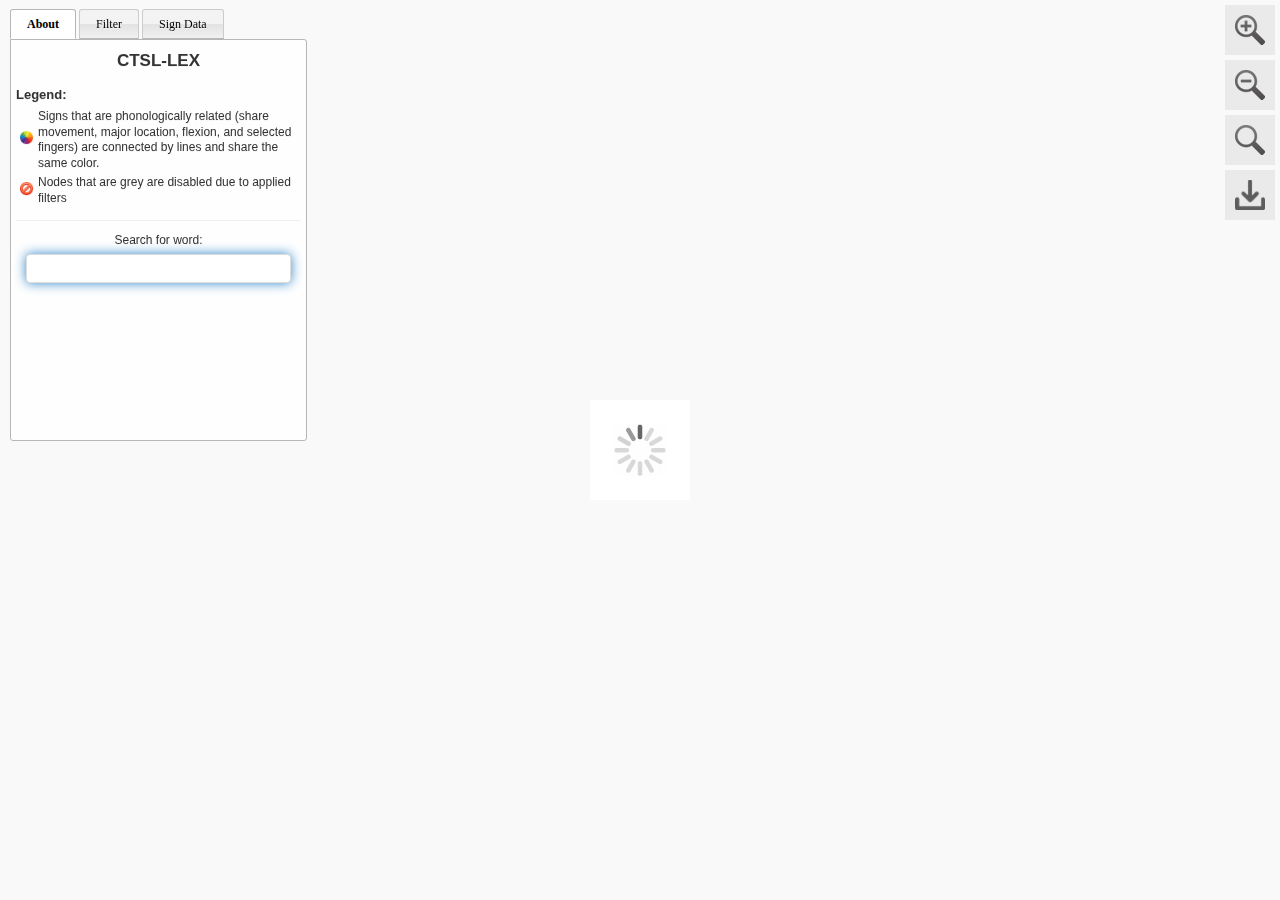
==== commit 7286b0ae: "added icon" ====
--- a/visualization/index.html
+++ b/visualization/index.html
@@ -3,6 +3,7 @@
 <head>
     <meta charset="UTF-8">
     <title>CTSL-LEX</title>
+    <link rel="icon" type="image/png" href="css/images/icon.png">
     <link rel="stylesheet" href="../css/style.css">
     <link rel="stylesheet" href="../css/jquery-mobile.min.css">
     <link rel="stylesheet" href="../css/jBox.css">
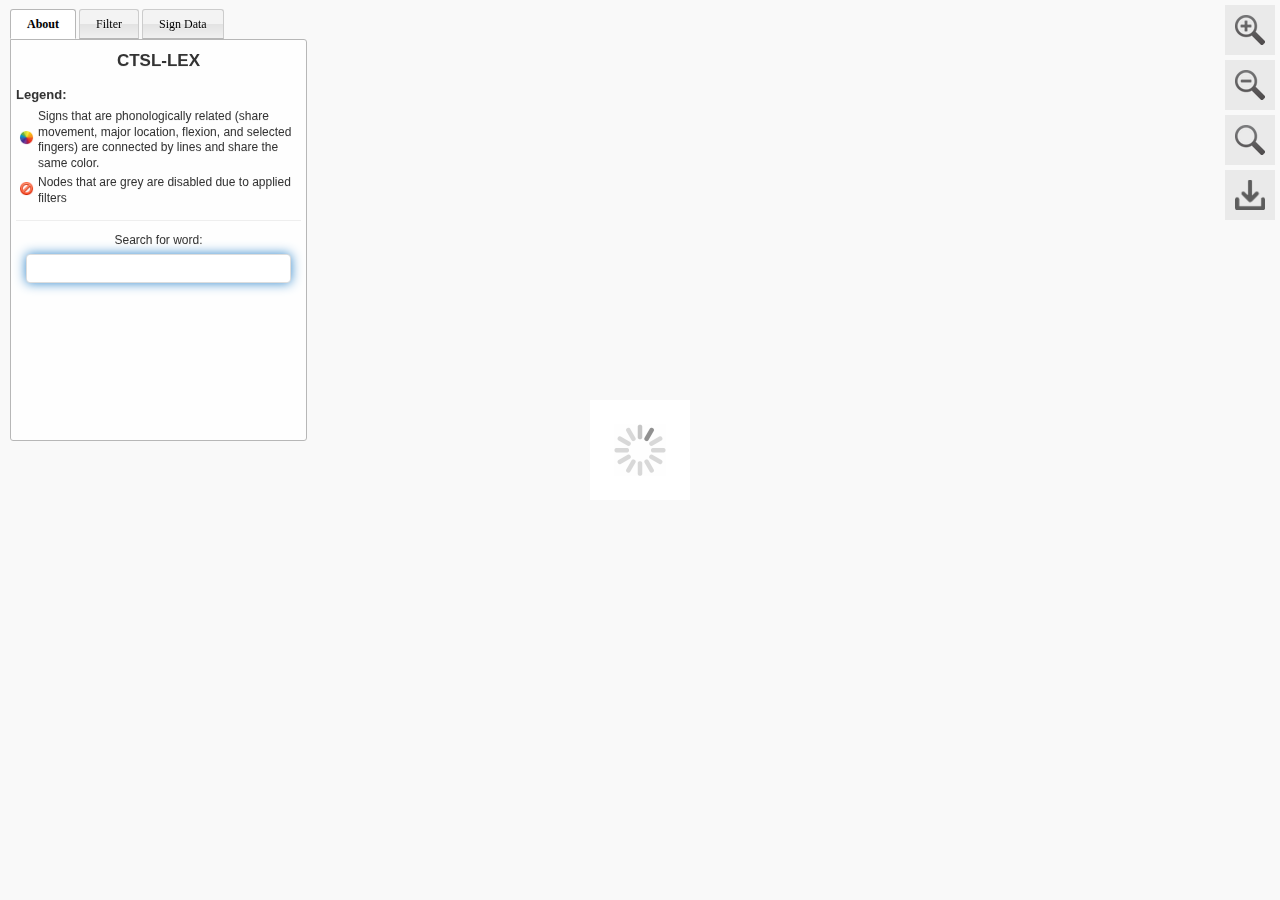
==== commit ea531dc4: "fixed icon" ====
--- a/visualization/index.html
+++ b/visualization/index.html
@@ -3,7 +3,7 @@
 <head>
     <meta charset="UTF-8">
     <title>CTSL-LEX</title>
-    <link rel="icon" type="image/png" href="css/images/icon.png">
+    <link rel="icon" type="image/png" href="../css/images/icon.png">
     <link rel="stylesheet" href="../css/style.css">
     <link rel="stylesheet" href="../css/jquery-mobile.min.css">
     <link rel="stylesheet" href="../css/jBox.css">
